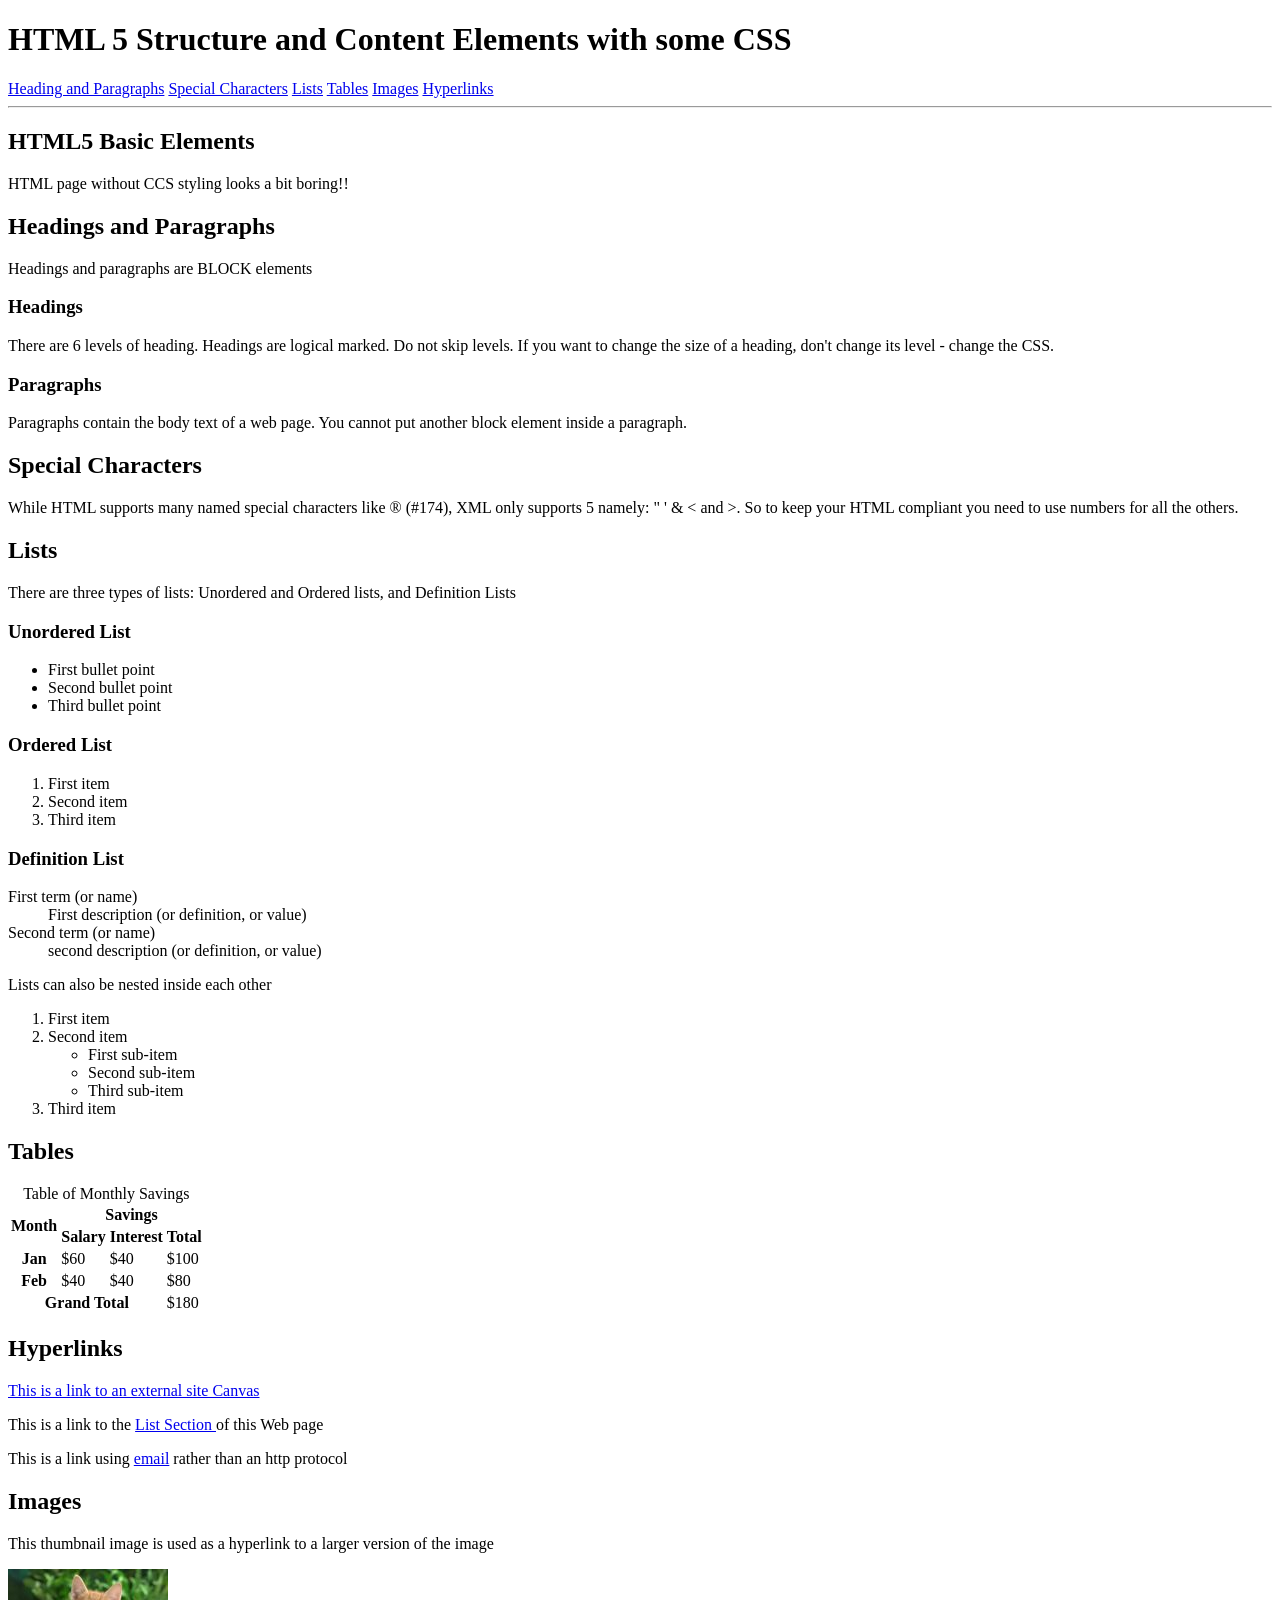
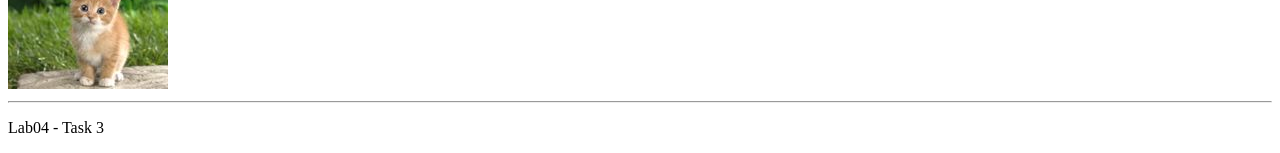
==== Week 4/lab04/lab04.html @ 844454fa "Add Week 4 lab04" ====
<!DOCTYPE html>
<html lang="en">
<head>
  <meta charset="utf-8" />
  <meta name="description" content="Demonstrates some basic HTML content elements and CSS" />
  <meta name="keywords" content="HTML5, tags" />
  <meta name="author" content="A Lecturer"  />
  <title>HTML Structure and Content Elements + CSS</title>
  
</head>
<!-- This is a comment. Indenting child elements makes the markup much more readable -->
<body>
   <header>
     <h1>HTML 5 Structure and Content Elements with some CSS</h1>
     <nav>
         <a href="#headings">Heading and Paragraphs</a> 
         <a href="#sc">Special Characters</a> 
         <a href="#lists">Lists</a> 
         <a href="#tables">Tables</a>
         <a href="#images">Images</a>
         <a href="#hyperlinks">Hyperlinks</a>
      </nav>
      <hr />
   </header>
   
   <article>   
   <h2>HTML5 Basic Elements</h2> 
      <aside>
         <p>HTML page without CCS styling looks a bit boring!!</p>
      </aside>
      <h2 id="headings">Headings and Paragraphs </h2>
      <p>Headings and paragraphs are BLOCK elements</p>
      <h3>Headings</h3>
      <p>There are 6 levels of heading. Headings are logical marked. Do not skip levels. If you want to change the size of a heading, don't change its level - change the CSS.</p>
      <h3>Paragraphs</h3>
      <p>Paragraphs contain the body text of a web page. You cannot put another block element inside a paragraph.</p>
      
      <h2 id="sc">Special Characters</h2>
      <p>While HTML supports many named special characters like <span class="special">&#174; (#174)</span>, XML only supports 5 namely: <span class="special">&quot; &apos; &amp; &lt;</span>  and <span class="special">&gt;</span>.  So to keep your HTML compliant you need to use numbers for all the others.</p>
      
         
      
      <!-- Comments can be useful to indicate various sections of markup-->
      <!--Lists-->
      <h2 id="list">Lists</h2>
      <p>There are three types of lists: Unordered and Ordered lists, and Definition Lists</p>
      <h3>Unordered List</h3>
	  <ul>
         <li>First bullet point</li>
         <li>Second bullet point</li>
         <li>Third bullet point</li>
      </ul>
      <h3>Ordered List</h3>
      <ol>
         <li>First item</li>
         <li>Second item</li>
         <li>Third item</li>
      </ol>
	  <h3>Definition List</h3>
	  <dl>
		<dt>First term (or name)</dt>
			<dd>First description (or definition, or value)</dd>
		<dt>Second term (or name)</dt>
			<dd>second description (or definition, or value)</dd>
      </dl> 
      <p>Lists can also be nested inside each other</p>
      <ol>
         <li>First item</li>
         <li>Second item
            <ul>
               <li>First sub-item</li>
               <li>Second sub-item</li>
               <li>Third sub-item</li>
            </ul>
         </li>
         <li>Third item</li>
      </ol>		

      <h2 id="tables">Tables</h2>
      <table>
         <caption>Table of Monthly Savings</caption>
         <thead>
            <tr>
            <!-- the scope attribute assists non-visual user agents -->
            <!-- rowspan and colspan allow multiple cells to be merged -->
              <th rowspan="2" scope="col">Month</th>
              <th colspan="3" scope="col">Savings</th>
            </tr>
            <tr>
              <th scope="col">Salary</th>
              <th scope="col">Interest</th>
              <th scope="col">Total</th>
            </tr>
        </thead>
        <tbody>
         <tr>
           <th scope="row">Jan</th>
           <td>$60</td>
           <td>$40</td>
           <td>$100</td>
         </tr>
         <tr>
           <th scope="row">Feb</th>
           <td>$40</td>
           <td>$40</td>
           <td>$80</td>
         </tr>
        </tbody>
        <tfoot>
         <tr>
            <th colspan="3" scope="row"> Grand Total</th>
            <td>$180</td>
         </tr>
        </tfoot>
		</table>
      
      <h2 id="hyperlinks">Hyperlinks</h2>
      <p><a href="https://swinburne.instructure.com" title="This takes you to Canvas"> This is a link to an external site Canvas</a></p>
      <p>This is a link to the <a href="#list">List Section </a> of this Web page</p>
      <p>This is a link using <a href="mailto:someone@swin.edu.au"> email</a> rather than an http protocol</p> 
	  
      <h2 id="images">Images</h2>
      <p>This thumbnail image is used as a hyperlink to a larger version of the image</p>
      <a href="images/mycat.jpg">  <img src="images/mycat_small.jpg" alt="Photo of my cat" title="Filesize 222kb " /></a>

      
      <hr />
   </article>
	<footer>
		<p>Lab04 - Task 3</p>
	</footer>
</body>

</html>
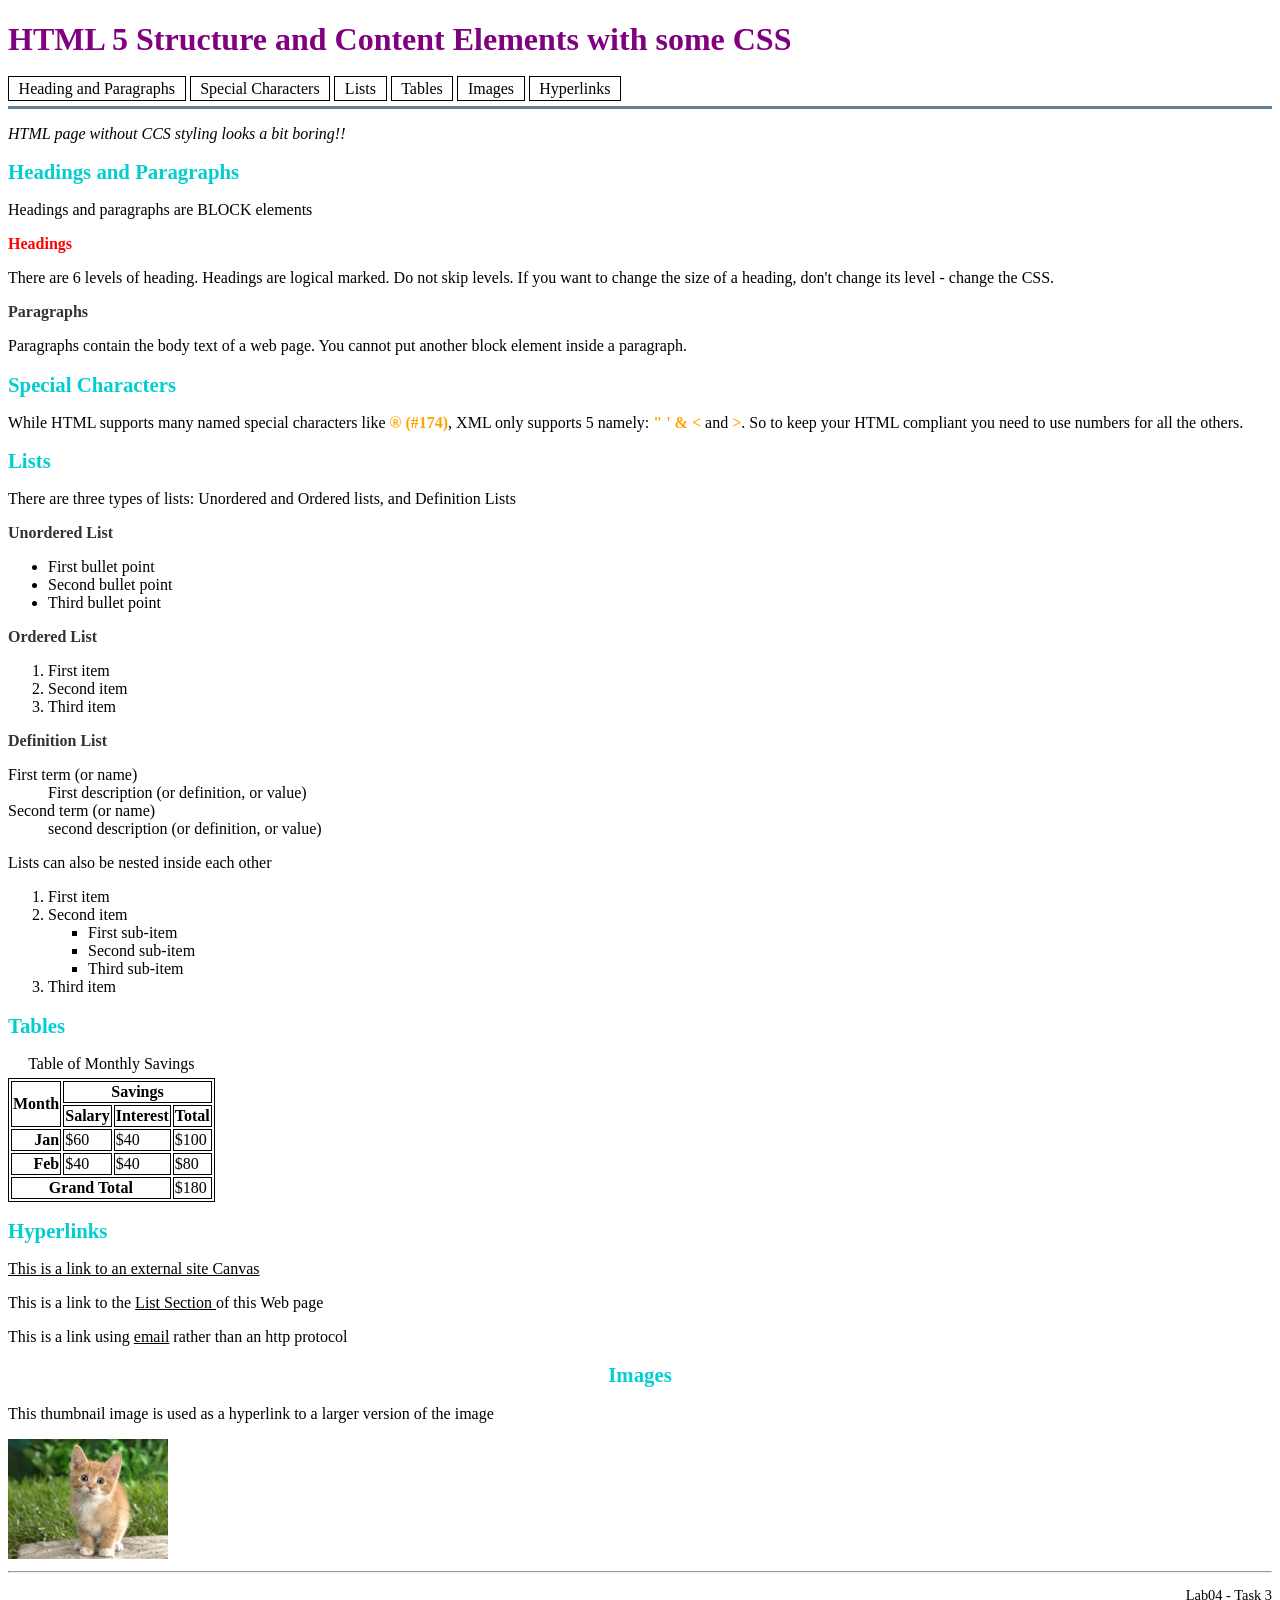
==== commit 103990d1: "update lab04.html delete .DS_Store" ====
--- a/Week 4/lab04/lab04.html
+++ b/Week 4/lab04/lab04.html
@@ -6,8 +6,9 @@
   <meta name="keywords" content="HTML5, tags" />
   <meta name="author" content="A Lecturer"  />
   <title>HTML Structure and Content Elements + CSS</title>
-  
+  <link rel="stylesheet" href="./styles/images/lab04.css">
 </head>
+
 <!-- This is a comment. Indenting child elements makes the markup much more readable -->
 <body>
    <header>
@@ -24,7 +25,6 @@
    </header>
    
    <article>   
-   <h2>HTML5 Basic Elements</h2> 
       <aside>
          <p>HTML page without CCS styling looks a bit boring!!</p>
       </aside>
--- a/Week 4/lab04/styles/images/lab04.css
+++ b/Week 4/lab04/styles/images/lab04.css
@@ -0,0 +1,93 @@
+/*
+Filename: lab04.css
+Author: Tong My Thanh Ngan
+Created: 03/10/2026
+Last modified: 07/10/2026
+Description: CSS file for Lab 04
+*/
+
+/* ---------- Headings ---------- */
+h1 {
+    color: purple;
+    font-size: 2em;
+    font-weight: bold;
+}
+
+h2 {
+    color: #00ced1;
+    font-size: 1.3em;
+}
+
+h3 {
+    color: #333333;
+    font-size: 1em;
+}
+
+/* Header + Nav */
+header hr {
+    border: none;
+    border-top: 3px solid #647c94; 
+}
+
+nav a {
+    text-decoration: none;
+    padding:0.2em 0.6em;
+    border: 1px solid black;
+}      
+
+nav a:hover {
+    background-color: white;
+}
+
+/* ---------- Article ---------- */
+/* first h3 on the article should be in red */
+article h3:first-of-type{
+    color: red;
+}
+
+aside {
+    font-style: italic;
+}
+
+.special {
+    color: orange;
+    font-weight: bold;
+}
+
+/* ---------- Lists ---------- */
+ol ul {
+    list-style-type: square;
+}
+
+/* ---------- Tables ---------- */
+table {
+    border: 1px solid black;
+    border-spacing: 2.5px;
+}
+
+caption {
+    font-size: 1em;
+    padding-bottom: 0.3em;
+}
+
+th, td {
+    border: 1px solid black;
+}
+
+tbody th {
+    text-align: right;
+}
+
+/* ---------- Links and images ---------- */
+a {
+    color: black;
+}
+
+#images {
+    text-align : center;  /* careful: center has US spelling */
+}
+/* ---------- Footer ---------- */
+footer {
+    font-size: 0.9em;
+    text-align: right;
+}
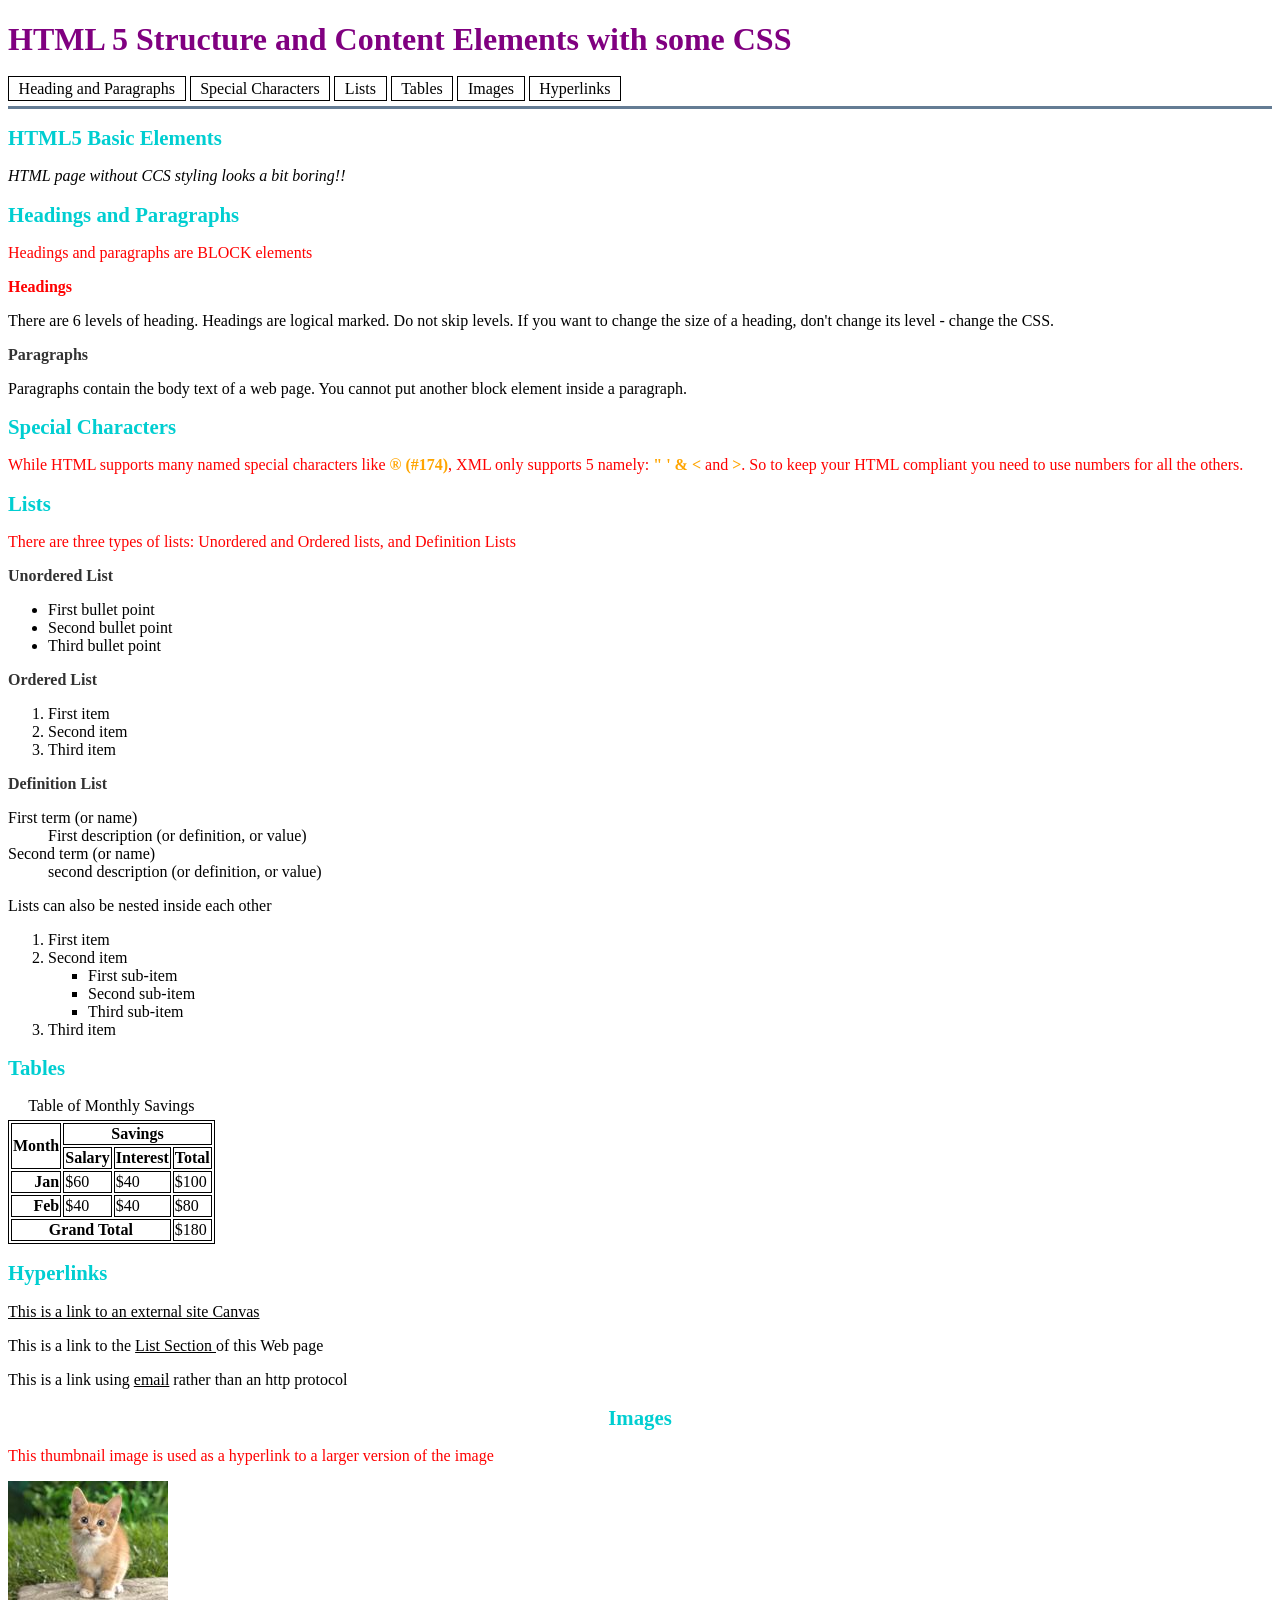
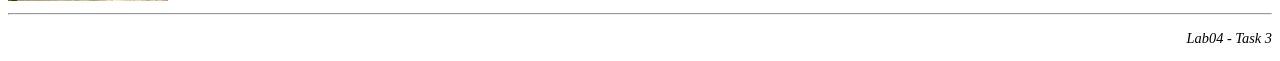
==== commit d73590c3: "update lab04.html" ====
--- a/Week 4/lab04/lab04.html
+++ b/Week 4/lab04/lab04.html
@@ -25,6 +25,7 @@
    </header>
    
    <article>   
+   <h2>HTML5 Basic Elements</h2> 
       <aside>
          <p>HTML page without CCS styling looks a bit boring!!</p>
       </aside>
@@ -115,7 +116,7 @@
 		</table>
       
       <h2 id="hyperlinks">Hyperlinks</h2>
-      <p><a href="https://swinburne.instructure.com" title="This takes you to Canvas"> This is a link to an external site Canvas</a></p>
+      <p><a style href="https://swinburne.instructure.com" title="This takes you to Canvas"> This is a link to an external site Canvas</a></p>
       <p>This is a link to the <a href="#list">List Section </a> of this Web page</p>
       <p>This is a link using <a href="mailto:someone@swin.edu.au"> email</a> rather than an http protocol</p> 
 	  
@@ -123,7 +124,6 @@
       <p>This thumbnail image is used as a hyperlink to a larger version of the image</p>
       <a href="images/mycat.jpg">  <img src="images/mycat_small.jpg" alt="Photo of my cat" title="Filesize 222kb " /></a>
 
-      
       <hr />
    </article>
 	<footer>
--- a/Week 4/lab04/styles/images/lab04.css
+++ b/Week 4/lab04/styles/images/lab04.css
@@ -2,7 +2,7 @@
 Filename: lab04.css
 Author: Tong My Thanh Ngan
 Created: 03/10/2026
-Last modified: 07/10/2026
+Last modified: 09/10/2026
 Description: CSS file for Lab 04
 */
 
@@ -54,9 +54,21 @@
     font-weight: bold;
 }
 
+/* 32 <p>Headings and paragraphs are BLOCK elements</p> */
+/* 39  <p>While HTML supports many named special characters like <span class="special">&#174; (#174)</span>, XML only supports 5 namely: <span class="special">&quot; &apos; &amp; &lt;</span>  and <span class="special">&gt;</span>.  So to keep your HTML compliant you need to use numbers for all the others.</p>
+      */
+/* 45  <p>There are three types of lists: Unordered and Ordered lists, and Definition Lists</p>*/
+h2 + p {
+    color: red
+}
+
 /* ---------- Lists ---------- */
 ol ul {
     list-style-type: square;
+}
+
+#list1 :first-of-type {
+    color: blue;
 }
 
 /* ---------- Tables ---------- */
@@ -89,5 +101,6 @@
 /* ---------- Footer ---------- */
 footer {
     font-size: 0.9em;
+    font-style: italic;
     text-align: right;
 }
